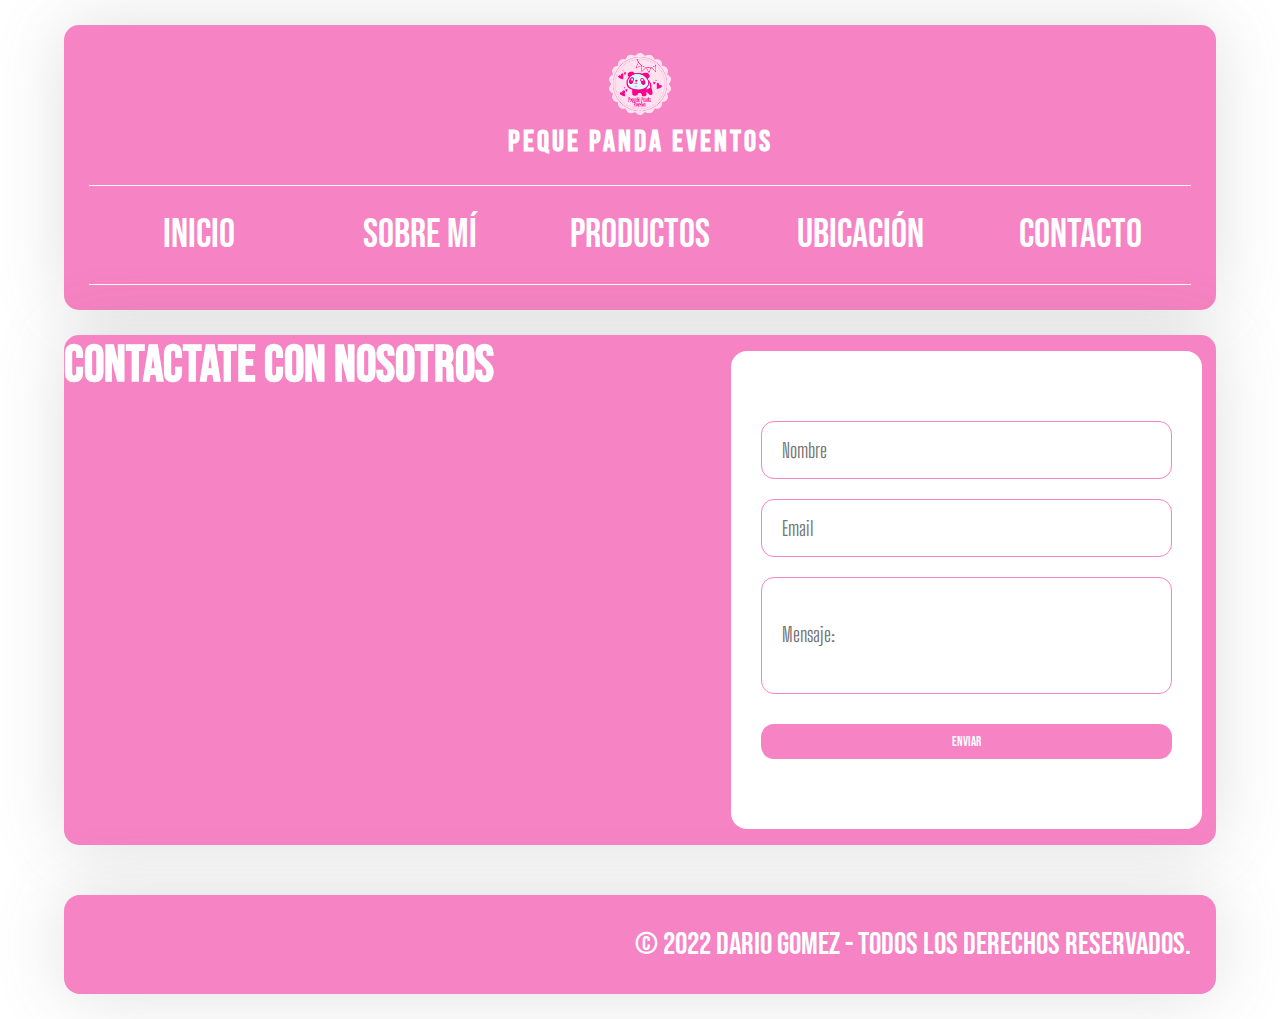
==== pages/Contacto.html @ ec9759a0 "primera version" ====
<!DOCTYPE html>
<html lang="es">
	<head>
		<meta charset="UTF-8" />
		<meta http-equiv="X-UA-Compatible" content="ie=edge" />
		<meta name="viewport" content="width=device-width, initial-scale=1.0" />
		<link rel="shortcut icon" href="./media/img/favicon.ico">
		<link rel="stylesheet" href="../css/estilos.css" />
		<link rel="preconnect" href="https://fonts.googleapis.com">
    <link rel="preconnect" href="https://fonts.gstatic.com" crossorigin>
    <link href="https://fonts.googleapis.com/css2?family=Bebas+Neue&family=Big+Shoulders+Display:wght@100&display=swap" rel="stylesheet">
		<title>Contacto</title>
	</head>
	<body>

<!--Inicio logo y nav-->
        <div class="contenedor">
            <header class="header">
				<div class="logo">
					<img class="logoimagen" src="../media/img/LOGO.png" alt="foto de perfil">
					<h1>PEQUE PANDA EVENTOS</h1>
				</div>
				<nav class="menu">
					<a href="../index.html">INICIO</a>
					<a href="./pages/Sobre mí.html">SOBRE MÍ</a>
					<a href="./pages/Productos.html">PRODUCTOS</a>
					<a href="./pages/Ubicación.html">UBICACIÓN</a>
					<a href="./pages/Contacto.html">CONTACTO</a>
				</nav>
			</header>
<!-- Formulario-->

<section class="articulo destacado">
	<div class="contenedor-textoform">
		<div>
			<h2 class="tituloformulario"><a>Contactate con nosotros</a></h2> 
		</div>
	</div>
	<div class="contenedor-thumbnail">
		<form class="form">
			<div class="form__container">
			  <input type="text" class="form__input" placeholder="Nombre">
			  <input type="Email" class="form__input" placeholder="Email">
			  <textarea class="form__input form__input--message" placeholder="Mensaje:"></textarea>
	
			  <input type="submit" value="Enviar" class="form__cta">
			</div>
		</form>
	</div>
</section>
</main>


 
            <footer class="footer">
				<p>&copy; 2022 <b>Dario Gomez</b> - Todos los Derechos Reservados.</p>
			</footer>
        </div>
	</body>
</html>
---- css/estilos.css ----
* {
	margin: 0;
	padding: 0;
	box-sizing: border-box;
}

body {
	font-family: 'Bebas Neue', cursive;
	font-weight: 300;
	background-color: white;
	font-size: 20px;
}

img {
	width: 100%;
	height: 100%;
	object-fit: cover;
}

a {
	text-decoration: none;
	color: white;
}

p {
	color: white;
}

h1 {
	color: white;
	font-size: 30px;
}

.contenedor {
	width: 90%;
	max-width: 120em;
	margin: 1.25em auto;
	display: grid;
	grid-gap: 1.25em;
	grid-template-columns: repeat(3, 1fr);
	grid-template-rows: repeat(4, auto);
	grid-template-areas:
		'header			header   	header'
		'destacado		destacado 	destacado'
		'contenido		contenido 	aside'
		'footer	 		footer 		footer';
}

/* ---------- HEADER ----------*/
.header {
	grid-area: header;
	padding: 1.25em;
	background: #f683c3;
	box-shadow: 0px 0px 70px rgba(102, 102, 102, 0.2);
	border-radius: 15px;
}

.header .logo {
	margin-bottom: 1.25em;
	text-transform: uppercase;
	text-align: center;
	letter-spacing: 3px;
}

.logoimagen {
	width: 4.25rem;
}

.menu {
	border-top: 1px solid #ffff;
	border-bottom: 1px solid #ffff;
	display: flex;
	justify-content: space-between;
}

.menu a {
	padding: 0.625em;
	color: #ffff;
	display: block;
	text-decoration: none;
	text-transform: uppercase;
	font-weight: 400;
	width: 100%;
	text-align: center;
	transition: 0.2s ease all;
	font-size: 2em;
}

.menu a:hover {
	background: #fa389f;
	color: #fff;
}

/* ---------- Articulos ----------*/
.articulo {
	display: flex;
	background: #fff;
	box-shadow: 0px 0px 70px rgba(102, 102, 102, 0.2);
	background-color: #f683c3;
	border-radius: 15px;
}

.articulo .contenedor-texto {
	padding: 1.25em;
	width: 50%;
	display: flex;
	flex-direction: column;
	justify-content: space-between;
	width: 100%;
}

.articulo .contenedor-thumbnail {
	width: 50%;
}

.articulo .titulo {
	margin-bottom: 0.625rem;
	font-size: 2.56em;
}

.articulo .titulo a {
	font-weight: 400;
	color: white;
}

.articulo .extracto {
	font-size: 1.70em;
	font-family: 'Big Shoulders Display', cursive;
	line-height: 2rem; 
	font-weight: 300;
	margin-bottom: 1.25rem; 
	color: white;
}

/* ---------- Articulo Destacado ----------*/
.articulo.destacado {
	grid-area: destacado;
	color: white;
	background-color: #f683c3;
	box-shadow: 0px 0px 70px rgba(102, 102, 102, 0.2);

	display: grid;
	grid-template-columns: 1.3fr 1fr;
}

.articulo.destacado .contenedor-thumbnail {
	min-height: 100%;
	width: 100%;
}

.articulo.destacado .contenedor-thumbnail a {
	display: inline-block;
	width: 100%;
	height: 100%;
}

.destacado .titulo a {
	color: #fff;
}

.destacado .titulo::after {
	content: '';
	margin: 0.625em 0; 
	display: block;
	background-color: white;
	width: 6em; 
	height: 1px;
}

.btn-link {
	color: white;
	cursor: pointer;
	display: inline-block;
	padding: 0.625em; 
	background-color: #f7b4dd;
	font-size: 1em; 
	text-transform: uppercase;
	letter-spacing: 1px;
	align-self: flex-end;
}

.btn-link:hover {
	background: #fa389f;
	text-decoration: none;
}

/*---------- CONTENIDO ----------*/
.contenido {
	grid-area: contenido;
	display: grid;
	grid-template-columns: 1;
	grid-gap: 1.25rem;
}

/*---------- SIDEBAR ----------*/
.sidebar {
	padding: 5em 1.56em; 
	border-radius: 16px;
	text-align: center;
	min-height: 6.25rem; 
	grid-area: aside;
	background: #f683c3;
	color: white;
	box-shadow: 0px 0px 70px rgba(102, 102, 102, 0.2);
}

.sidebar .acerca-de img {
	border-radius: 100%;
	height: 10em; 
	width: 10em; 
	margin-bottom: 1.56em; 
}

.sidebar .bio {
	margin-bottom: 1.56em; 
	font-size: 1.25em; 
	line-height: 1.56em; 
}

.sidebar .menu {
	width: 100%;
	display: inline-block;
	background: white;
}

.sidebar .menu a {
	padding: 1.56rem; 
	color: white;
	background-color: #f683c3;
	display: block;
	font-size: 2em;
	text-transform: uppercase;
}

.sidebar .menu a:hover {
	background: #fa389f;
}

/*---------- FORMULARIO ----------*/

form {
    background-color: white;
    width: 94%;
    margin: 1rem;
    max-width: 643.53px;
    border-radius: 1rem;
    padding: 3.5em 1.5em;
}


.articulo .tituloformulario {
	font-size: 2.56em;
}
.form__container {
    width: 100%;
    display: grid;
    gap: 1em;
    grid-auto-columns: 100%;
}
.form__input {
    font-family: 'Big Shoulders Display', cursive;
    font-size: 20px;
    padding: .8em 1em;
    line-height: 1.6px;
    outline: none;
    border: none;
    border: 1px solid #f683c3;
    border-radius: 13px;
}
.form__input--message {
    resize: none;
    padding: 2.8em 1em;
    margin-bottom: .5em;
}
.form__cta {
    font-family: 'Bebas Neue', cursive;
    background-color: #f683c3;
    color: white;
    border: #fa389f;
    font-weight: 300;
    padding: .7em 0;
    border-radius: 13px;
    cursor: pointer;
}

.articulo .videoinstagram {
	width: 300px;
}

/*--  Mapa  --*/

.map-responsive{
    overflow:hidden;
    padding-bottom: 1000px;
    position:relative;
	height:0;
}

.map-responsive iframe{
	left:0;
	top:0;
	height:100%;
	width:100%;
	position:absolute;
}

/*---------- FOOTER ----------*/
.contenedor .footer {
	background: #f683c3;
	border-radius: 16px;
	font-size: 1.55em;
	grid-area: footer;
	padding: 1.5625rem; 
	text-align: right;
	line-height: 1.6;
	box-shadow: 0px 0px 70px rgba(102, 102, 102, 0.2);
}

/*--  large devices, desktops, 1200px y +  --*/
@media (max-width: 1200px) {
	body {
		font-size: 14px;
	}
}

/*--  large devices desktops, 992px y +  --*/
@media (max-width: 992px) {
	body {
		font-size: 16px;
	}

	.contenedor {
		grid-template-areas:
			'header			header   	header'
			'destacado		destacado 	destacado'
			'contenido		contenido 	contenido'
			'aside  		aside    	aside'
			'footer	 		footer 		footer';
	}
}

/*--  medium devices, tablets, 768px y +  --*/
@media (max-width: 768px) {
	.articulo.destacado {
		grid-template-columns: 1fr;
	}

	body {
		font-size: 12px;
	}

}

/*--  small devices, phones, 576px y +  --*/
@media (max-width: 576px) {
	body {
		font-size: 12px;
	}

	.menu a {
		font-size: 1.5em;
	}
}
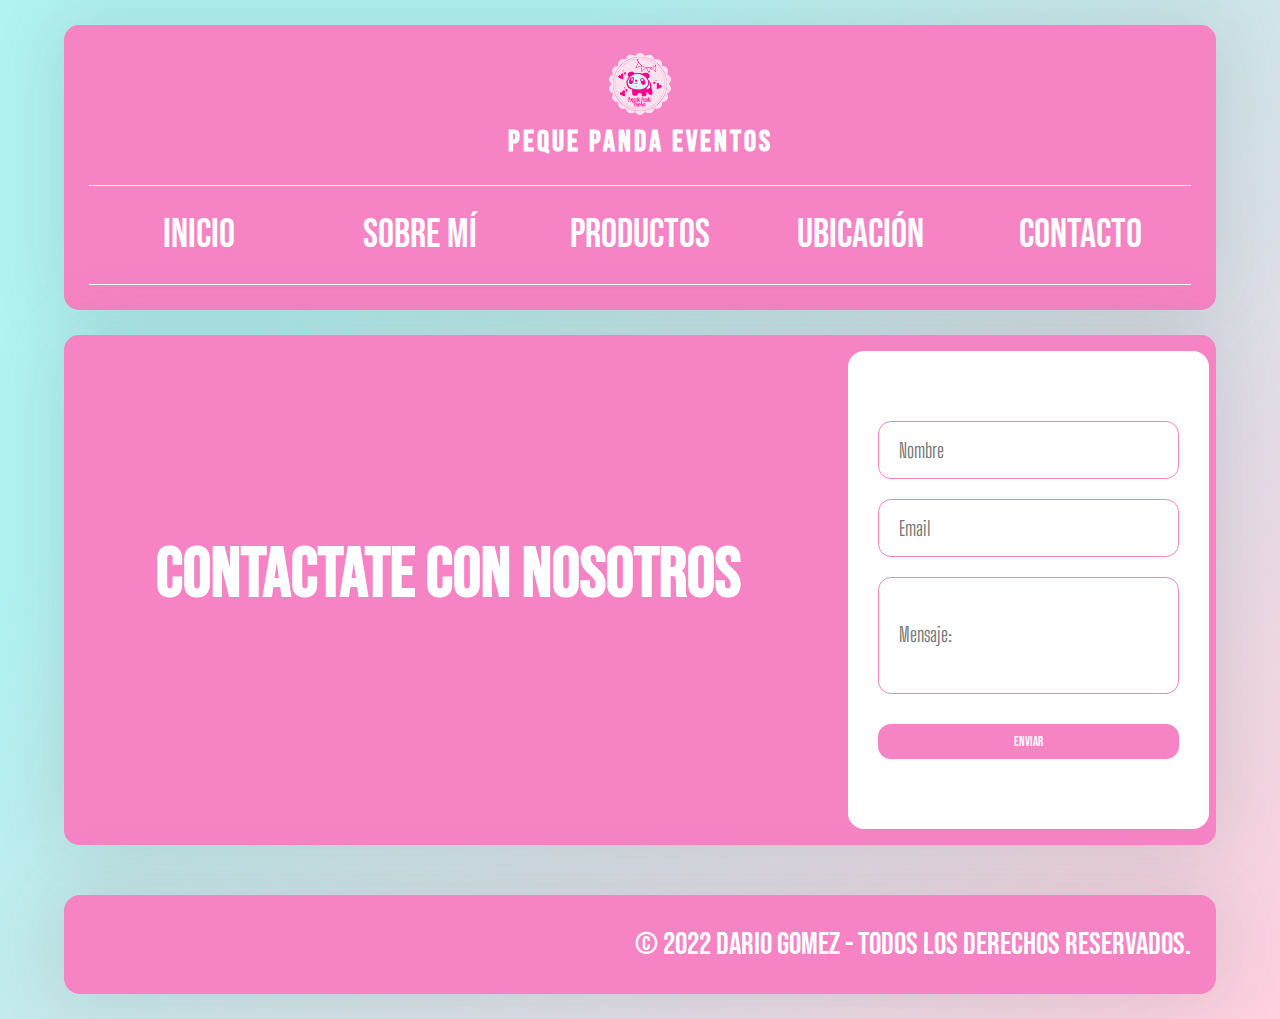
==== commit 394012b4: "agrego animaciones" ====
--- a/pages/Contacto.html
+++ b/pages/Contacto.html
@@ -22,10 +22,10 @@
 				</div>
 				<nav class="menu">
 					<a href="../index.html">INICIO</a>
-					<a href="./pages/Sobre mí.html">SOBRE MÍ</a>
-					<a href="./pages/Productos.html">PRODUCTOS</a>
-					<a href="./pages/Ubicación.html">UBICACIÓN</a>
-					<a href="./pages/Contacto.html">CONTACTO</a>
+					<a href="./Sobre mí.html">SOBRE MÍ</a>
+					<a href="./Productos.html">PRODUCTOS</a>
+					<a href="./Ubicación.html">UBICACIÓN</a>
+					<a href="./Contacto.html">CONTACTO</a>
 				</nav>
 			</header>
 <!-- Formulario-->
--- a/css/estilos.css
+++ b/css/estilos.css
@@ -7,7 +7,8 @@
 body {
 	font-family: 'Bebas Neue', cursive;
 	font-weight: 300;
-	background-color: white;
+	background-color: #ffcfdf;
+	background-image: linear-gradient(315deg, #ffcfdf 0%, #b0f3f1 74%);
 	font-size: 20px;
 }
 
@@ -29,6 +30,11 @@
 h1 {
 	color: white;
 	font-size: 30px;
+	transition: all 0.5s;
+}
+
+h1:hover{
+	font-size: 40px;
 }
 
 .contenedor {
@@ -84,11 +90,13 @@
 	text-align: center;
 	transition: 0.2s ease all;
 	font-size: 2em;
-}
-
-.menu a:hover {
+	transition: all 0.5s;
+}
+
+.menu a:hover{
 	background: #fa389f;
 	color: #fff;
+	font-size: 45px;
 }
 
 /* ---------- Articulos ----------*/
@@ -140,7 +148,7 @@
 	box-shadow: 0px 0px 70px rgba(102, 102, 102, 0.2);
 
 	display: grid;
-	grid-template-columns: 1.3fr 1fr;
+	grid-template-columns: 2fr 1fr;
 }
 
 .articulo.destacado .contenedor-thumbnail {
@@ -177,11 +185,14 @@
 	text-transform: uppercase;
 	letter-spacing: 1px;
 	align-self: flex-end;
+	transition: all 0.5s;
 }
 
 .btn-link:hover {
 	background: #fa389f;
 	text-decoration: none;
+	color: #fff;
+	font-size: 22px;
 }
 
 /*---------- CONTENIDO ----------*/
@@ -230,10 +241,13 @@
 	display: block;
 	font-size: 2em;
 	text-transform: uppercase;
+	transition: all 0.5s;
 }
 
 .sidebar .menu a:hover {
 	background: #fa389f;
+	color: #fff;
+	font-size: 45px;
 }
 
 /*---------- FORMULARIO ----------*/
@@ -249,7 +263,14 @@
 
 
 .articulo .tituloformulario {
-	font-size: 2.56em;
+	display: flex;
+    margin: 0 0 1rem;
+    height: 30rem;
+    display: flex;
+    align-items: start;
+	justify-content: center;
+	align-items: center;
+	font-size: 70px;
 }
 .form__container {
     width: 100%;
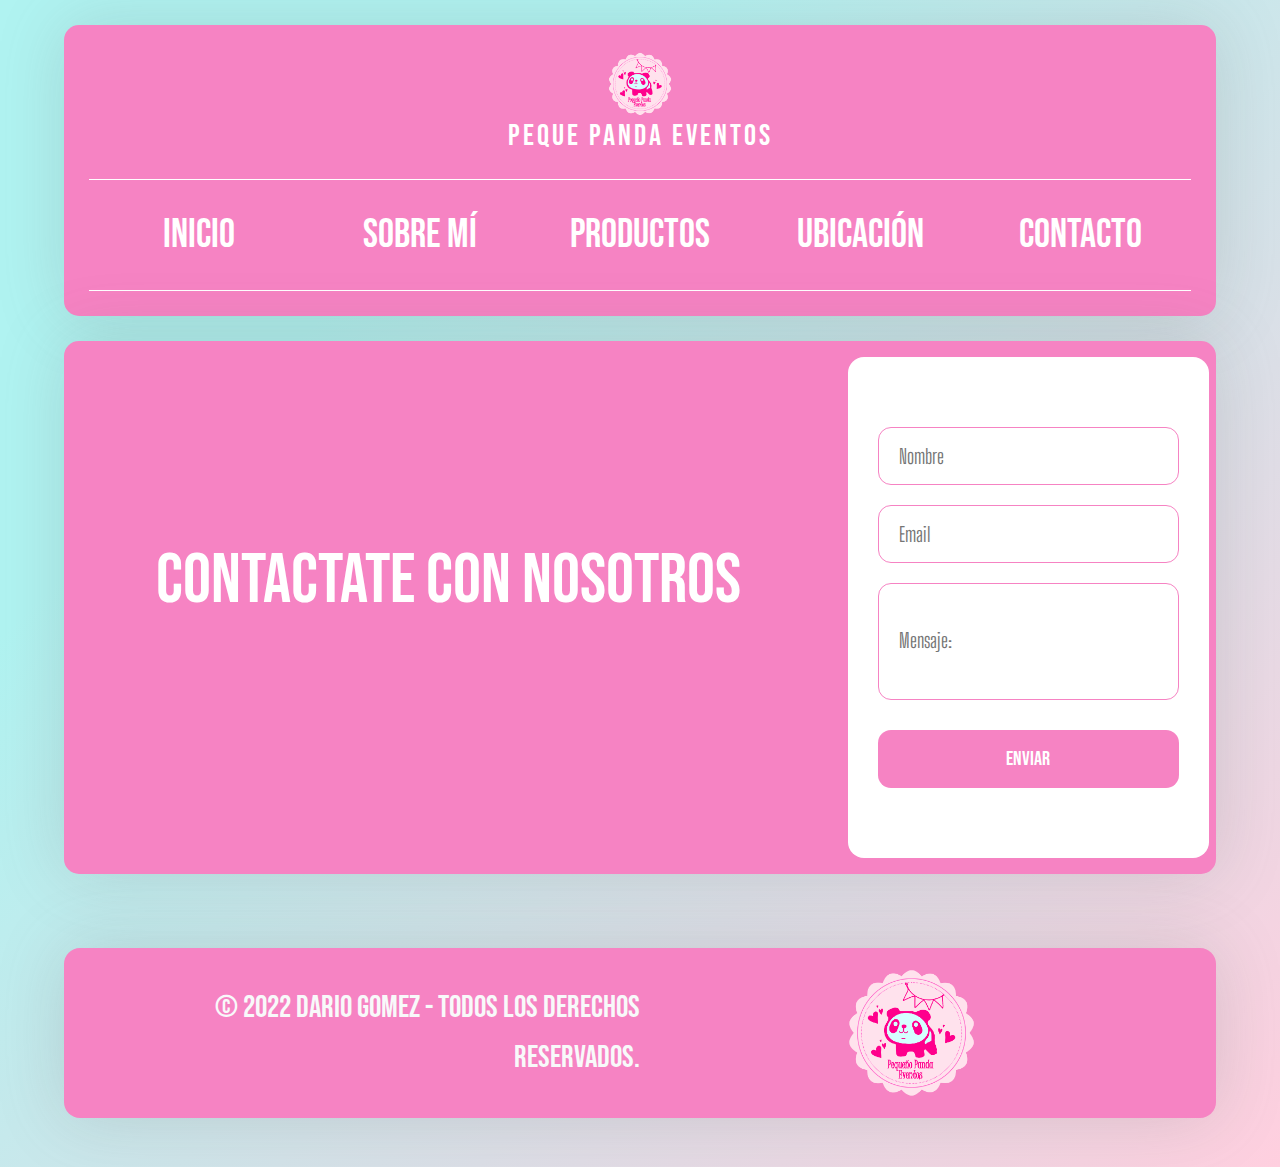
==== commit 81659433: "segunda entrega del proyecto final" ====
--- a/pages/Contacto.html
+++ b/pages/Contacto.html
@@ -5,6 +5,7 @@
 		<meta http-equiv="X-UA-Compatible" content="ie=edge" />
 		<meta name="viewport" content="width=device-width, initial-scale=1.0" />
 		<link rel="shortcut icon" href="./media/img/favicon.ico">
+		<link rel="stylesheet" href="../css/bootstrap.min.css">
 		<link rel="stylesheet" href="../css/estilos.css" />
 		<link rel="preconnect" href="https://fonts.googleapis.com">
     <link rel="preconnect" href="https://fonts.gstatic.com" crossorigin>
@@ -50,11 +51,14 @@
 </section>
 </main>
 
+<footer class="footer d-flex flex-wrap justify-content-between align-items-center py-3 my-4">
+	<p class="col-md-6 mb-0 text-light">&copy; 2022 <b>Dario Gomez</b> - Todos los Derechos Reservados.</p>
 
- 
-            <footer class="footer">
-				<p>&copy; 2022 <b>Dario Gomez</b> - Todos los Derechos Reservados.</p>
-			</footer>
+	<a href="/" class="col-md-6 d-flex align-items-center justify-content-center mb-3 mb-md-0 me-md-auto link-dark text-decoration-none">
+	<img class="bi me-2 img-fluid w-25" src="../media/img/LOGO.png" >
+</a>
+</footer>
         </div>
+		<script src="https://cdn.jsdelivr.net/npm/bootstrap@5.0.1/dist/js/bootstrap.bundle.min.js" integrity="sha384-gtEjrD/SeCtmISkJkNUaaKMoLD0//ElJ19smozuHV6z3Iehds+3Ulb9Bn9Plx0x4" crossorigin="anonymous"></script
 	</body>
 </html>
--- a/css/estilos.css
+++ b/css/estilos.css
@@ -331,12 +331,17 @@
 	border-radius: 16px;
 	font-size: 1.55em;
 	grid-area: footer;
-	padding: 1.5625rem; 
+	padding: 1.5625rem;
 	text-align: right;
 	line-height: 1.6;
 	box-shadow: 0px 0px 70px rgba(102, 102, 102, 0.2);
 }
 
+
+.bi {
+	vertical-align: -.125em;
+	fill: currentColor;
+  }
 /*--  large devices, desktops, 1200px y +  --*/
 @media (max-width: 1200px) {
 	body {
@@ -349,6 +354,7 @@
 	body {
 		font-size: 16px;
 	}
+
 
 	.contenedor {
 		grid-template-areas:
